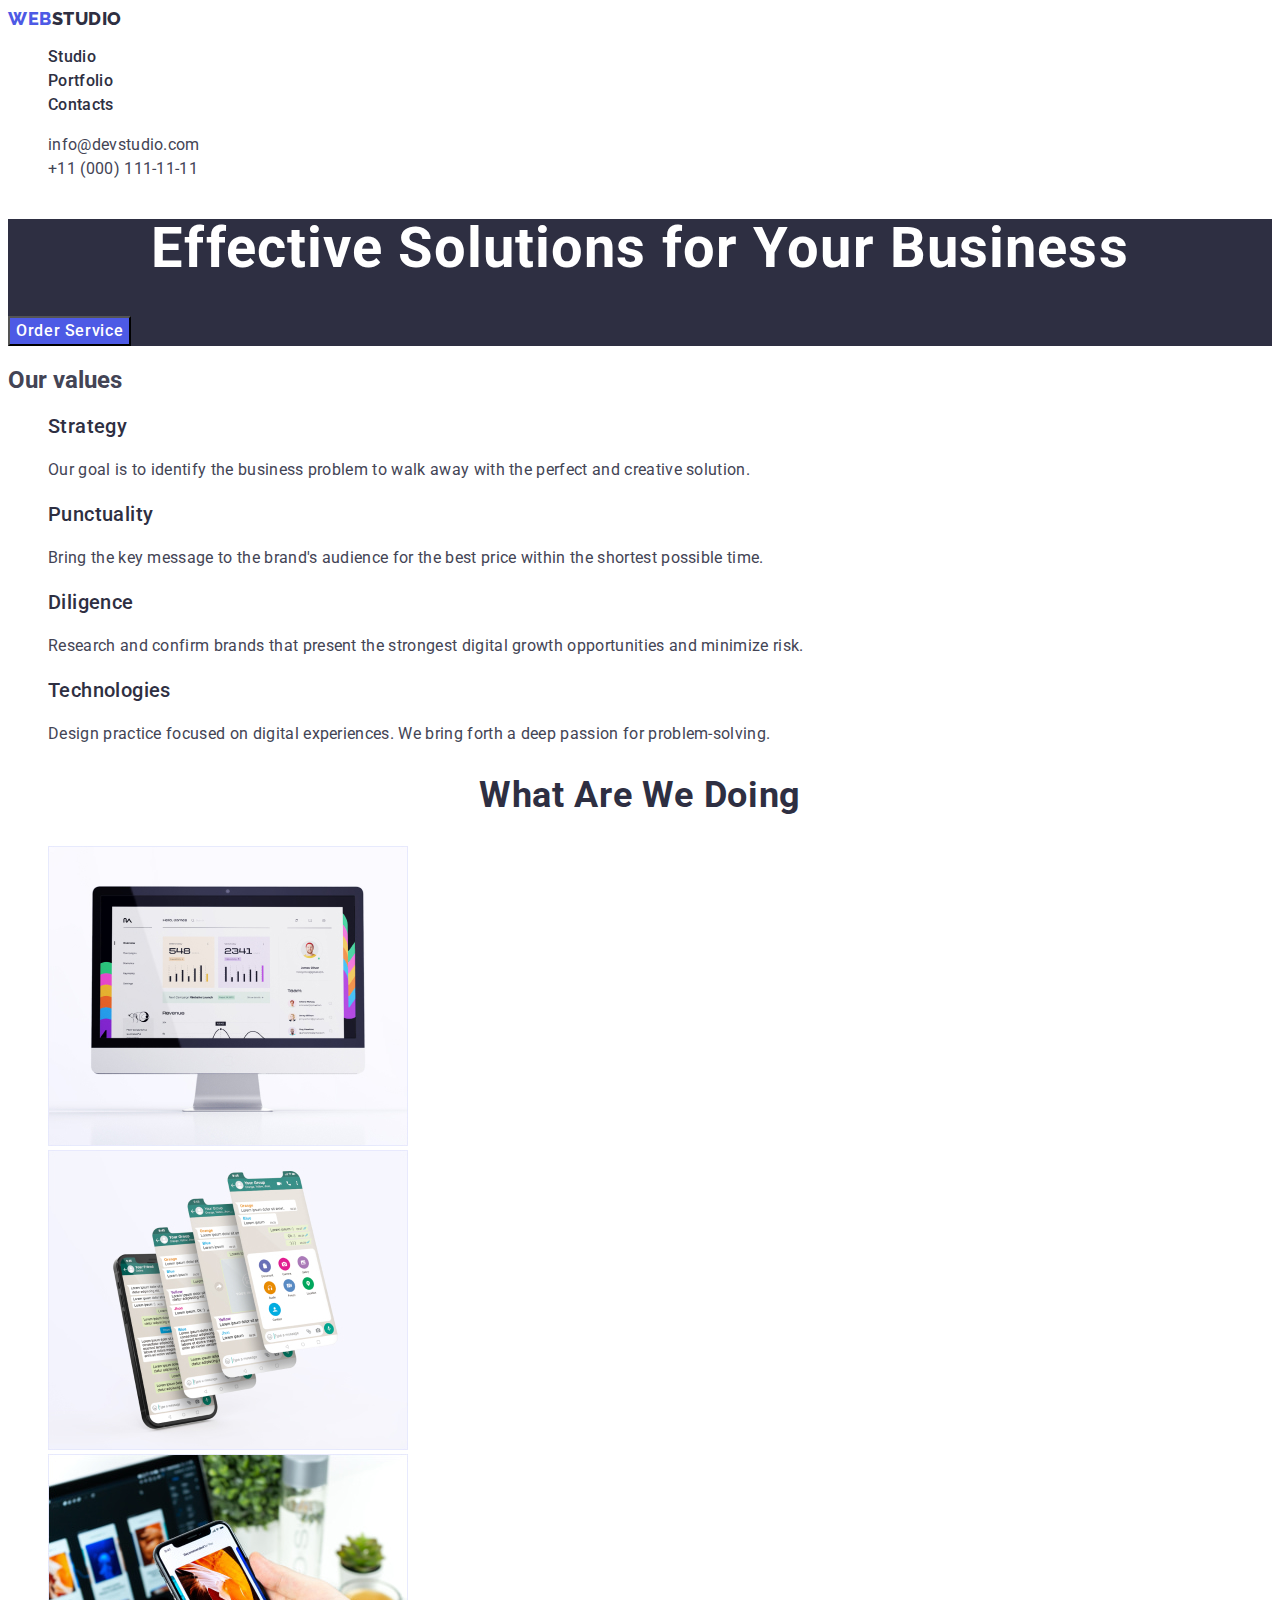
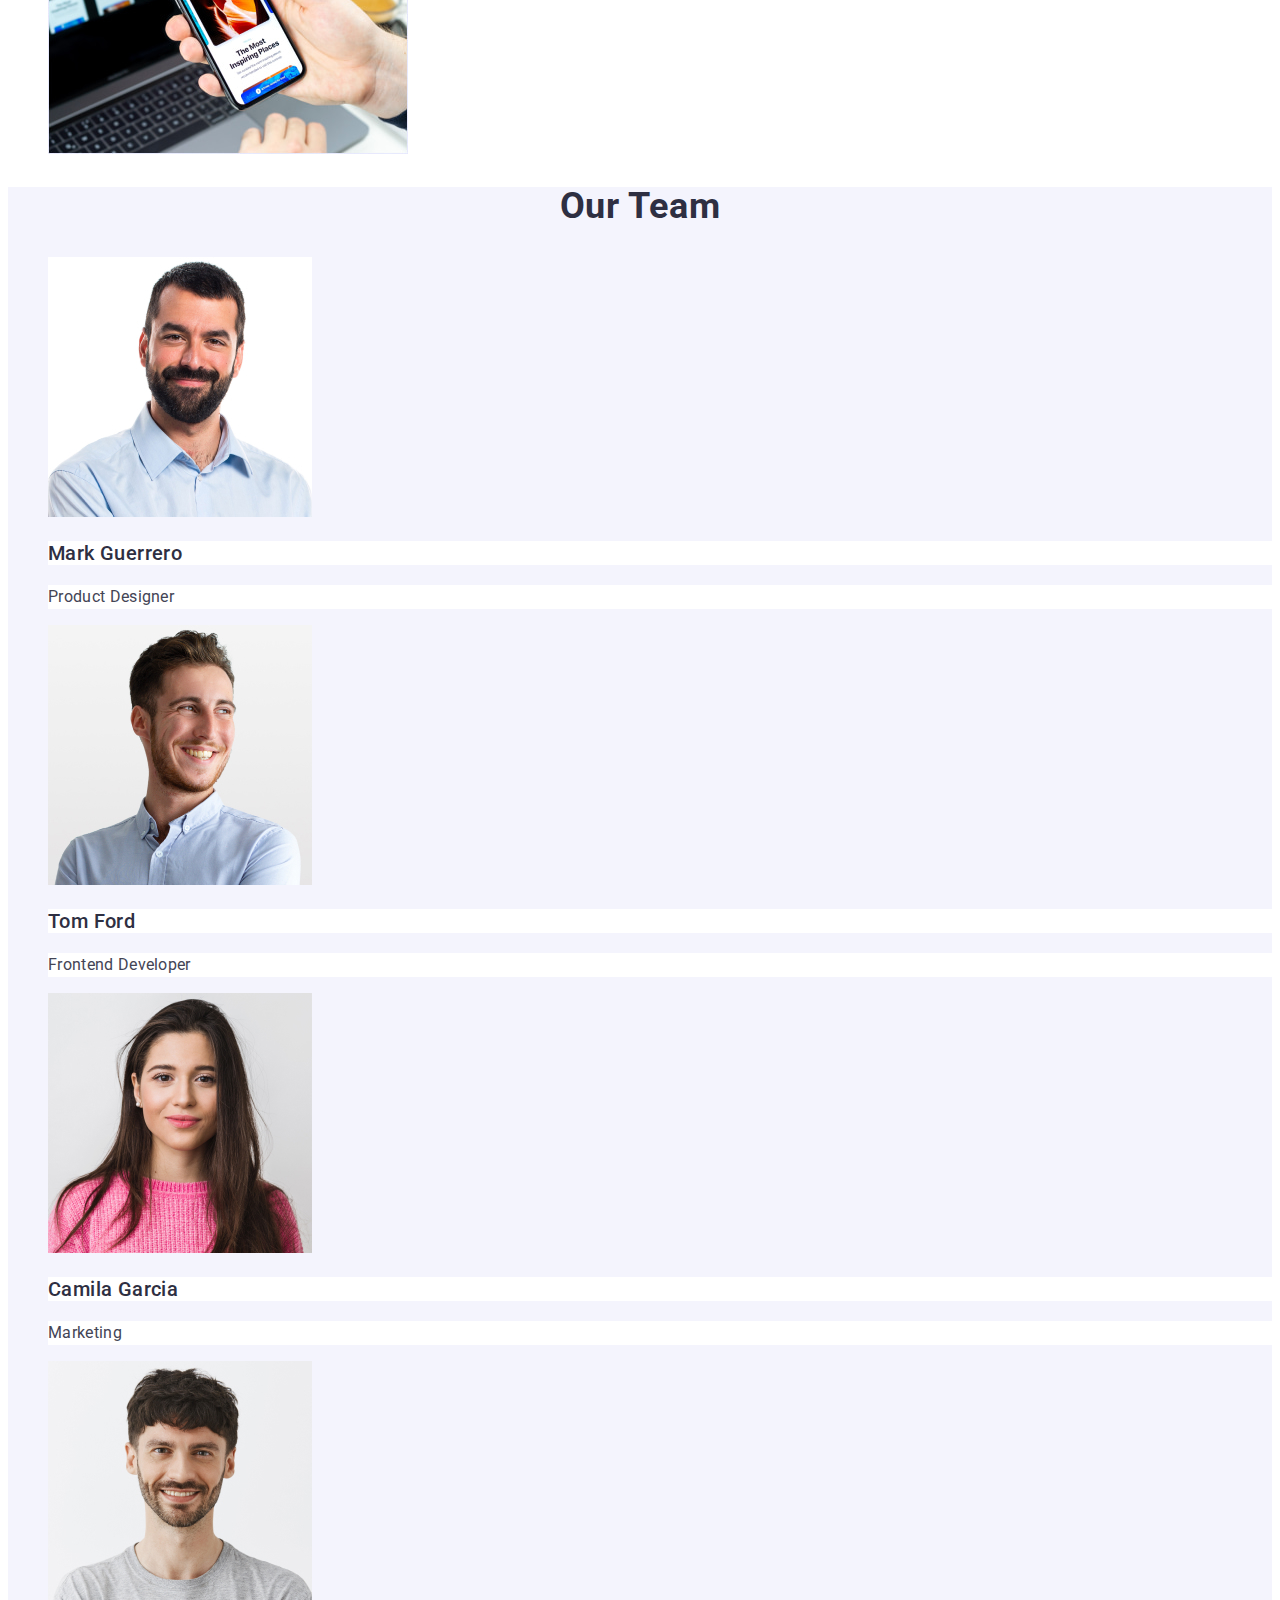
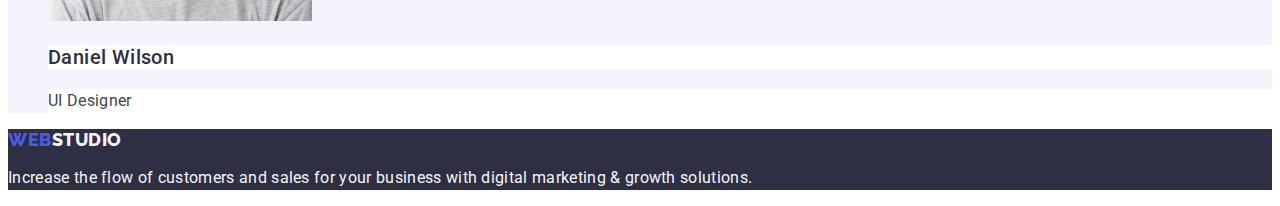
==== index.html @ 84248ae3 "....." ====
<!DOCTYPE html>
<html lang="en">
  <head>
    <meta charset="UTF-8" />
    <meta name="viewport" content="width=device-width, initial-scale=1.0" />
    <title>WebStudio</title>
    <link rel="preconnect" href="https://fonts.googleapis.com" />
    <link rel="preconnect" href="https://fonts.gstatic.com" crossorigin />
    <link
      href="https://fonts.googleapis.com/css2?family=Roboto&display=swap"
      rel="stylesheet"
    />
    <link rel="preconnect" href="https://fonts.googleapis.com" />
    <link rel="preconnect" href="https://fonts.gstatic.com" crossorigin />
    <link
      href="https://fonts.googleapis.com/css2?family=Raleway:wght@700&family=Roboto&display=swap"
      rel="stylesheet"
    />
    <link rel="stylesheet" href="./css/styles.css" />
  </head>

  <body class="body-studio">
    <header>
      <!--Navigation bar-->
      <nav class="nav-bar">
        <!-- Logo -->

        <a class="logo link" href="./index.html"
          >Web<span class="logo-span-dark">Studio</span></a
        >
        <ul class="list">
          <li><a class="nav-link link" href="./index.html">Studio</a></li>
          <li>
            <a class="nav-link link" href="./portfolio.html">Portfolio</a>
          </li>
          <li><a class="nav-link link" href="#Contacts">Contacts</a></li>
        </ul>
      </nav>
      <!-- Contact information -->
      <address class="address">
        <ul class="list">
          <li>
            <a href="mailto:info@devstudio.com" class="link-contacts link"
              >info@devstudio.com</a
            >
          </li>
          <li>
            <a href="tel:+110001111111" class="link-contacts link"
              >+11 (000) 111-11-11</a
            >
          </li>
        </ul>
      </address>
    </header>
    <!-- Main container -->
    <main>
      <!-- Hero section-->
      <section class="hero-section">
        <h1 class="hero-titile">Effective Solutions for Your Business</h1>
        <button type="button" class="order-button">Order Service</button>
      </section>
      <!-- Description of our values-->
      <section class="second-section">
        <h2 class="second-section-title">Our values</h2>
        <ul class="list">
          <li>
            <h3 class="second-and-fourth-section-mini-titles">Strategy</h3>
            <p class="second-and-fourth-section-paragraph">
              Our goal is to identify the business problem to walk away with the
              perfect and creative solution.
            </p>
          </li>
          <li>
            <h3 class="second-and-fourth-section-mini-titles">Punctuality</h3>
            <p class="second-and-fourth-section-paragraph">
              Bring the key message to the brand's audience for the best price
              within the shortest possible time.
            </p>
          </li>
          <li>
            <h3 class="second-and-fourth-section-mini-titles">Diligence</h3>
            <p class="second-and-fourth-section-paragraph">
              Research and confirm brands that present the strongest digital
              growth opportunities and minimize risk.
            </p>
          </li>
          <li>
            <h3 class="second-and-fourth-section-mini-titles">Technologies</h3>
            <p class="second-and-fourth-section-paragraph">
              Design practice focused on digital experiences. We bring forth a
              deep passion for problem-solving.
            </p>
          </li>
        </ul>
      </section>
      <!-- About us section-->
      <section class="third-section">
        <h2 class="third-section-title">What are we doing</h2>
        <ul class="list">
          <li>
            <img src="./images/computer.jpg" alt="computer" width="360" />
          </li>
          <li>
            <img src="./images/smartphone.jpg" alt="smartphone" width="360" />
          </li>
          <li>
            <img
              src="./images/computer-smartphone.jpg"
              alt="person using a smartphone and a laptop"
              width="360"
            />
          </li>
        </ul>
      </section>
      <!-- Team section -->
      <section class="fourth-section">
        <h2 class="fourth-section-title">Our Team</h2>
        <ul class="list">
          <li>
            <img src="./images/portrait-1.jpg" alt="brunette man" width="264" />
            <h3 class="second-and-fourth-section-mini-titles">Mark Guerrero</h3>
            <p class="second-and-fourth-section-paragraph">Product Designer</p>
          </li>
          <li>
            <img src="./images/portrait-2.jpg" alt="blonde man" width="264" />
            <h3 class="second-and-fourth-section-mini-titles">Tom Ford</h3>
            <p class="second-and-fourth-section-paragraph">
              Frontend Developer
            </p>
          </li>
          <li>
            <img
              src="./images/portrait-3.jpg"
              alt="brunette woman"
              width="264"
            />

            <h3 class="second-and-fourth-section-mini-titles">Camila Garcia</h3>
            <p class="second-and-fourth-section-paragraph">Marketing</p>
          </li>
          <li>
            <img
              src="./images/portrait-4.jpg"
              alt="brown hair man"
              width="264"
            />

            <h3 class="second-and-fourth-section-mini-titles">Daniel Wilson</h3>
            <p class="second-and-fourth-section-paragraph">UI Designer</p>
          </li>
        </ul>
      </section>
    </main>
    <!-- Footer container -->
    <footer class="footer-section">
      <!-- Logo-->
      <a class="logo link" href="./index.html"
        >Web<span class="logo-span-white">Studio</span></a
      >
      <!-- description -->
      <p class="footer-paragraph">
        Increase the flow of customers and sales for your business with digital
        marketing & growth solutions.
      </p>
    </footer>
  </body>
</html>
---- css/styles.css ----
:root {
    --background-color: #FFFFFF;
    --text-color: #434455;
    --brand-color: #2E2F42;
    --logo-color: #4d5ae5;
    --background-color-potfolio: #F4F4FD;
}

body {color: #434455;
background-color: var(--background-color);
}

.body-studio {font-family: 'Roboto', sans-serif;
}


/*antet*/

.nav-bar {
    background-color: var(--background-color);
}

.logo {font-family: "Raleway", sans-serif;
    font-weight: 800;
    font-size: 18px;
    line-height: 1.17;
    letter-spacing: 0.03em;
    text-transform: uppercase;
    color: var(--logo-color);
}

.link {text-decoration: none;
}
.logo-span-dark {color: var(--brand-color);
}

.list {list-style: none;
}

.nav-link {font-weight: 500;
font-size: 16px;
line-height: 1.5;
letter-spacing: 0.02em;
color: var(--brand-color);
}
.nav-link:hover,
.nav-link:focus {color: #404bbf;
}

.address {
    color: var(--text-color);
    background-color: var(--background-color);
    font-size: 16px;
    line-height: 24px;
    font-style: normal;

}

.link-contacts {font-size: 16px;
    line-height: 1.5;
    letter-spacing: 0.02em;
    color: var(--text-color);
}
.link-contacts:hover,
.link-contacts:focus {color: #404bbf;}





/* studio page styles */



.hero-section {
    background-color: var(--brand-color);
}

.hero-titile {font-size: 56px;
line-height: 1.07;
text-align: center;
letter-spacing: 0.02em;
color: #FFFFFF;
}
.order-button {background-color: #4D5AE5;
font-family: "Roboto", sans-serif;
font-weight: 500;
font-size: 16px;
line-height: 1.5;
letter-spacing: 0.04em;
color: #ffffff;
cursor: pointer;
}

.order-button:hover,
.order-button:focus {background-color: #404bbf;
}

/* a doua sectiune */

.second-section {background-color: var(--background-color);}



.second-and-fourth-section-mini-titles {color: var(--brand-color);
    background-color: var(--background-color);
    font-size: 20px;
    font-weight: 500;
    line-height: 1.2;
    letter-spacing: 0.02em;
}
.second-and-fourth-section-paragraph {color: var(--text-color);
    background-color: #FFFFFF;
    font-size: 16px;
    line-height: 1.5;
letter-spacing: 0.02em;
}

/* sectiunea a treia */

.third-section {background-color: var(--background-color);}

.third-section-title {color: var(--brand-color);
    font-size: 36px;
    font-weight: 700;
    line-height: 1.11;
    text-align: center;
    letter-spacing: 0.02em;
    text-transform: capitalize;
}

/* seciunea a patra */

.fourth-section {background-color: #F4F4FD;}
.fourth-section-title {color: var(--brand-color);
    font-size: 36px;
    font-weight: 700;
    line-height: 1.11;
    text-align: center;
    letter-spacing: 0.02em;
    text-transform: capitalize;
}



/* footer*/


.footer-section {background-color: var(--brand-color);
}

.logo-span-white {color: #F4F4FD;
}

.footer-paragraph {color: #F4F4FD;
    font-size: 16px;
    line-height: 1.5;
letter-spacing: 0.02em;}



/* portfolio page */

.body-portfolio {
    font-family: 'Roboto', sans-serif;
    color: var(--text-color);
}


.portfolio-button {
    color: var(--logo-color);
    background-color: var(--background-color-potfolio);
    font-family: "Roboto", sans-serif;
    font-size: 16px;
    font-weight: 500;
    line-height: 1.5;
    cursor: pointer;
    letter-spacing: 0.04em;
}

.portfolio-button:hover,
.portfolio-button:focus {
    color: #FFFFFF;
    background-color: #404BBF;
}

.portfolio-title {
    color: var(--brand-color);
    font-size: 20px;
    font-weight: 500;
    line-height: 1.2;
    letter-spacing: 0.02em;
}

.portfolio-paragraph {
    color: var(--text-color);
    font-size: 16px;
    line-height: 1.5;
    letter-spacing: 0.02em
}
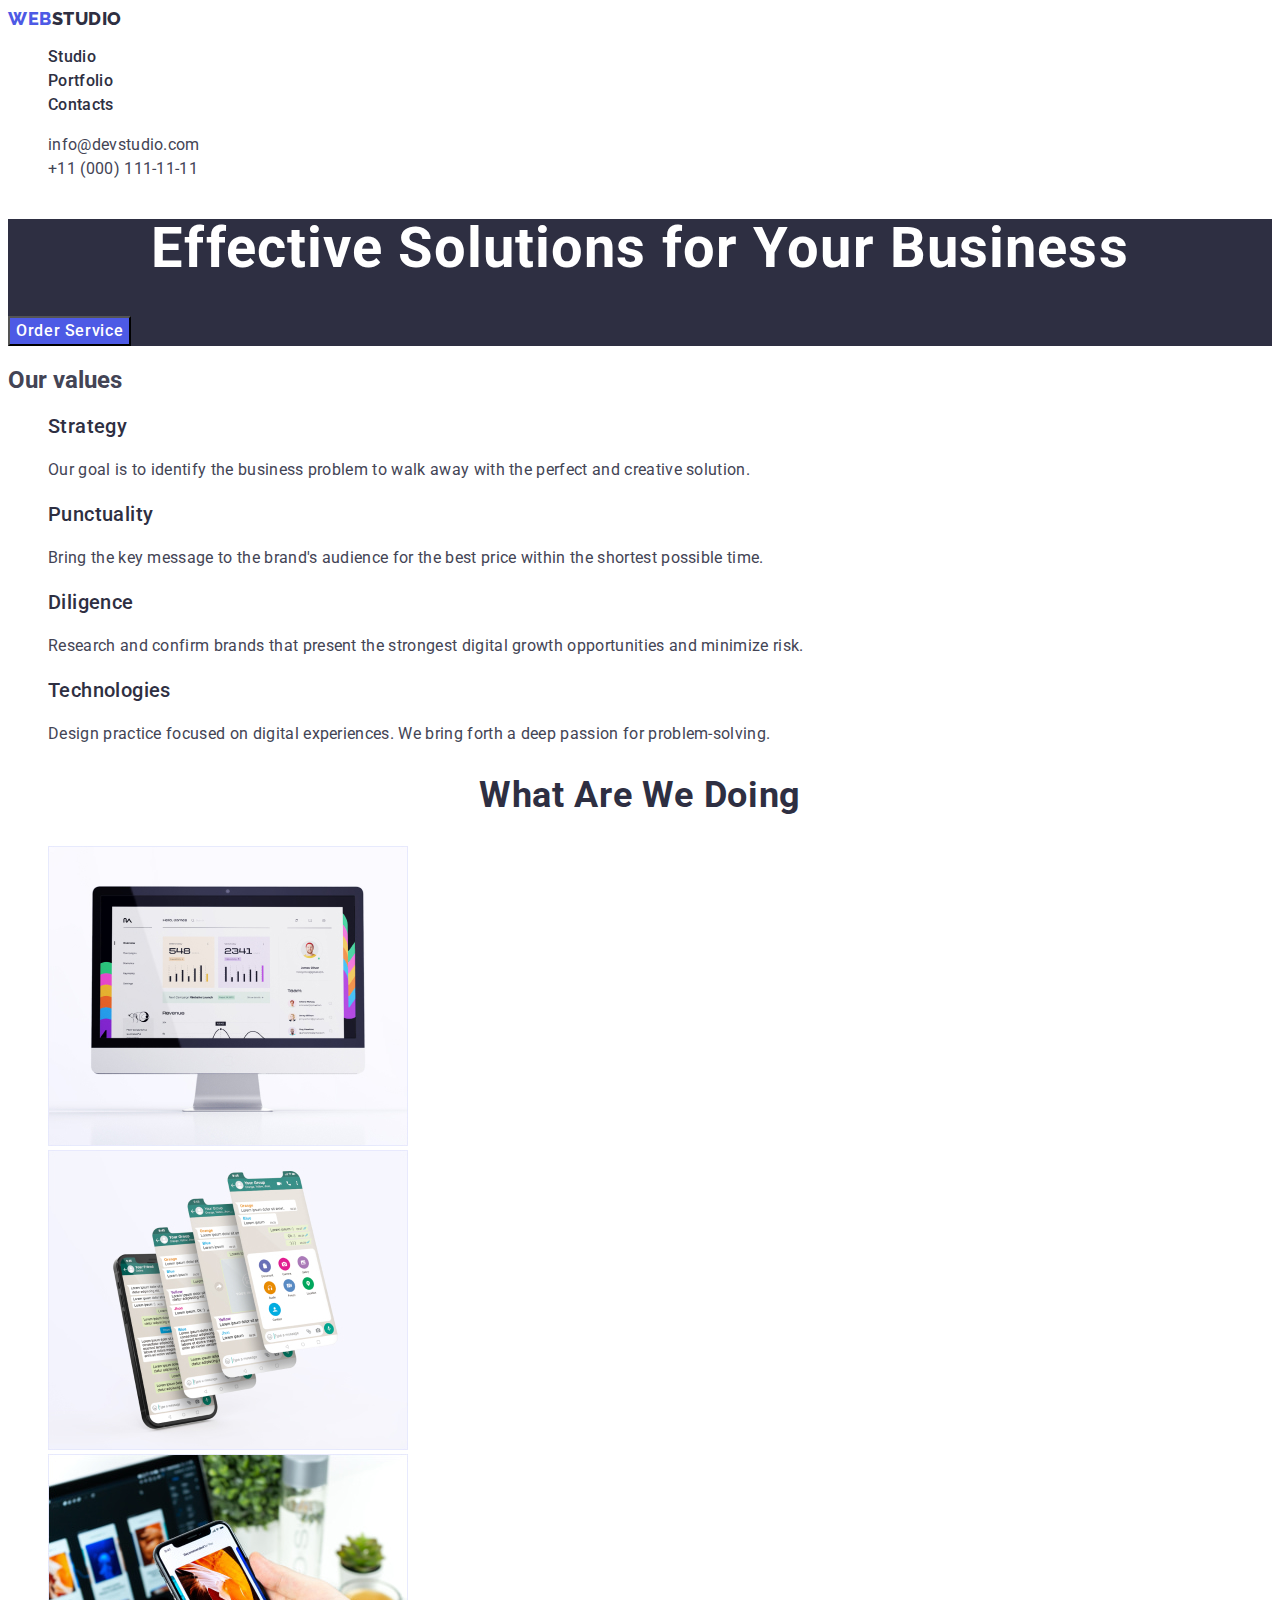
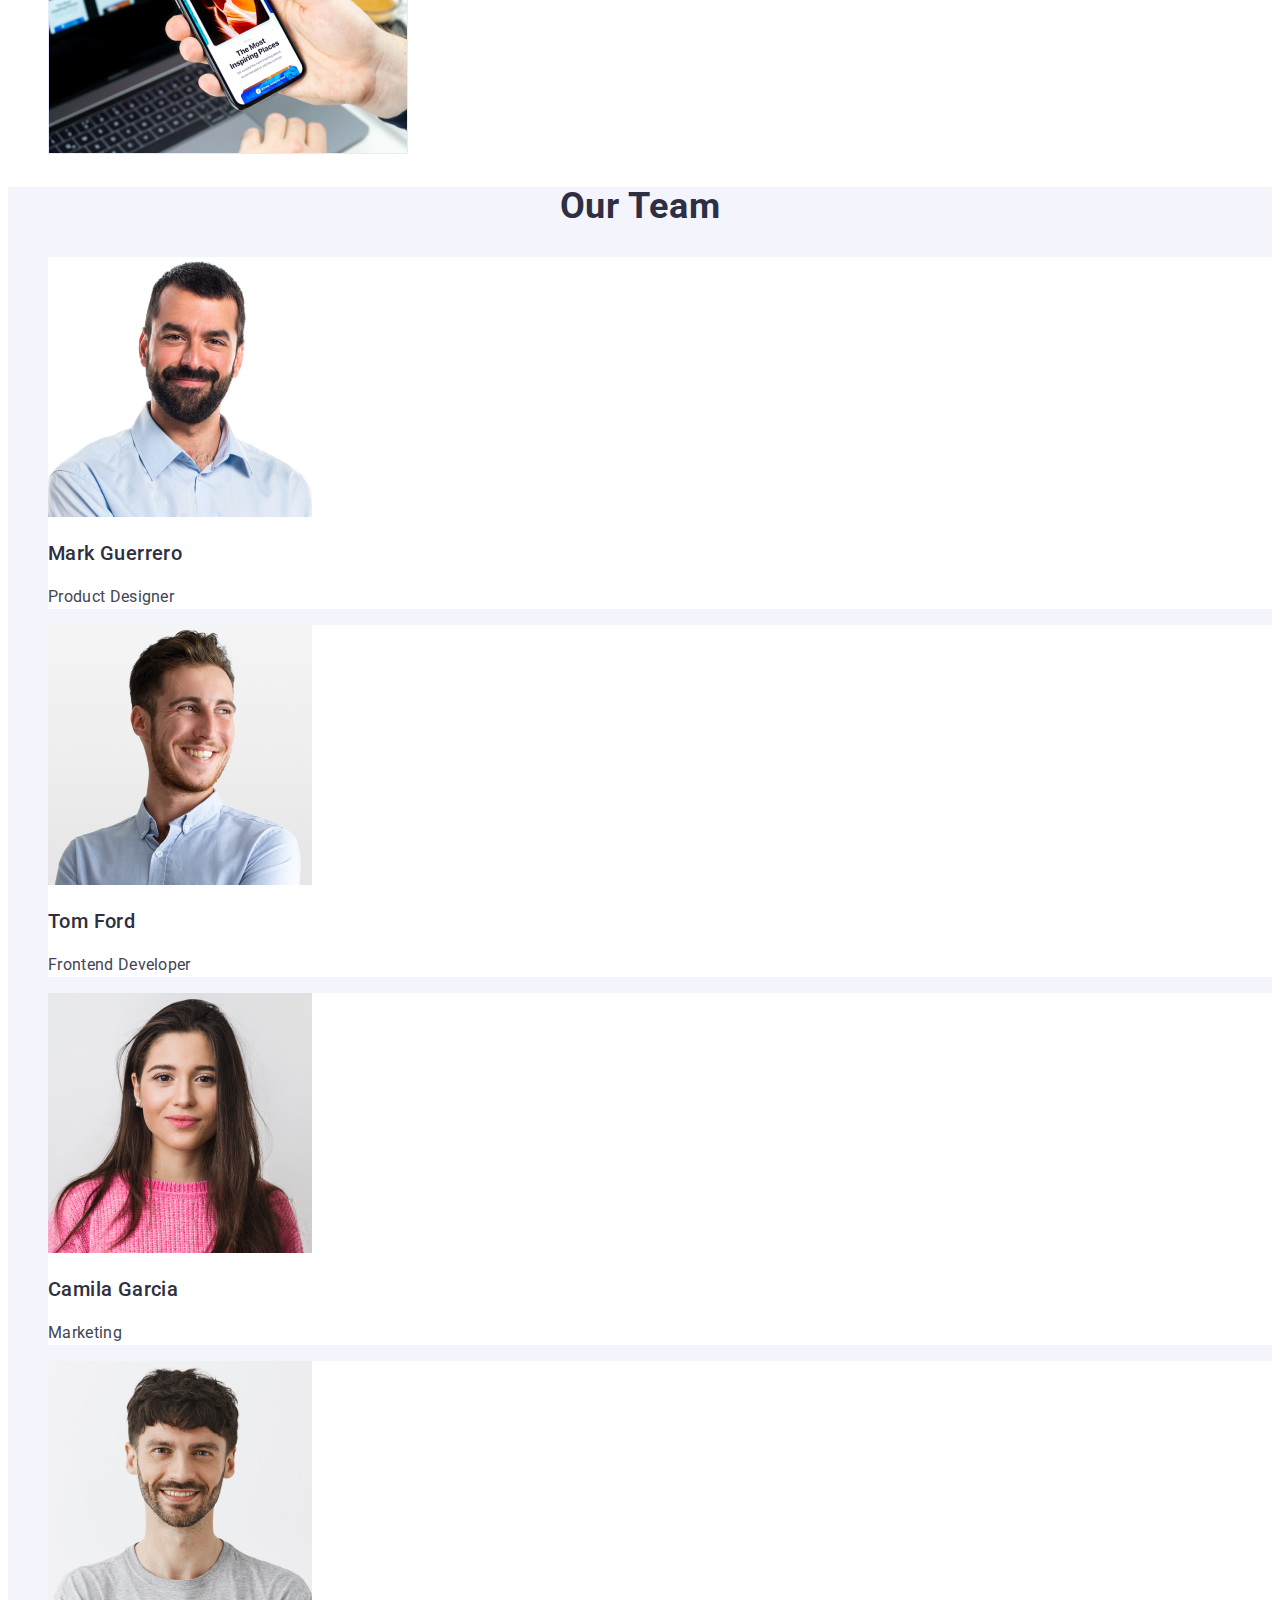
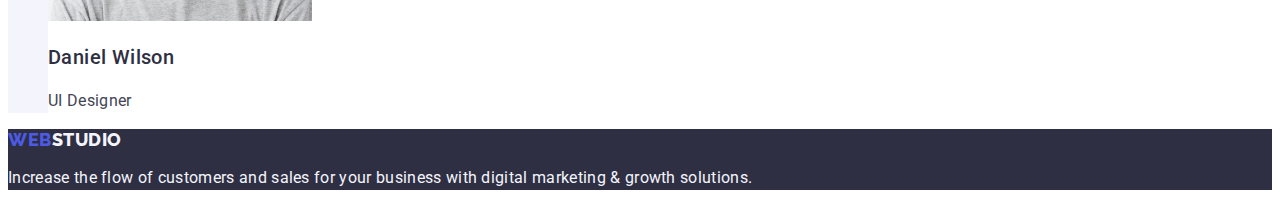
==== commit a8d18118: "D" ====
--- a/index.html
+++ b/index.html
@@ -33,7 +33,7 @@
           <li>
             <a class="nav-link link" href="./portfolio.html">Portfolio</a>
           </li>
-          <li><a class="nav-link link" href="#Contacts">Contacts</a></li>
+          <li><a class="nav-link link" href="">Contacts</a></li>
         </ul>
       </nav>
       <!-- Contact information -->
@@ -95,7 +95,7 @@
       </section>
       <!-- About us section-->
       <section class="third-section">
-        <h2 class="third-section-title">What are we doing</h2>
+        <h2 class="third-and-fourth-section-title">What are we doing</h2>
         <ul class="list">
           <li>
             <img src="./images/computer.jpg" alt="computer" width="360" />
@@ -114,31 +114,30 @@
       </section>
       <!-- Team section -->
       <section class="fourth-section">
-        <h2 class="fourth-section-title">Our Team</h2>
+        <h2 class="third-and-fourth-section-title">Our Team</h2>
         <ul class="list">
-          <li>
+          <li class="another-try">
             <img src="./images/portrait-1.jpg" alt="brunette man" width="264" />
             <h3 class="second-and-fourth-section-mini-titles">Mark Guerrero</h3>
             <p class="second-and-fourth-section-paragraph">Product Designer</p>
           </li>
-          <li>
+          <li class="another-try">
             <img src="./images/portrait-2.jpg" alt="blonde man" width="264" />
             <h3 class="second-and-fourth-section-mini-titles">Tom Ford</h3>
             <p class="second-and-fourth-section-paragraph">
               Frontend Developer
             </p>
           </li>
-          <li>
+          <li class="another-try">
             <img
               src="./images/portrait-3.jpg"
               alt="brunette woman"
               width="264"
             />
-
             <h3 class="second-and-fourth-section-mini-titles">Camila Garcia</h3>
             <p class="second-and-fourth-section-paragraph">Marketing</p>
           </li>
-          <li>
+          <li class="another-try">
             <img
               src="./images/portrait-4.jpg"
               alt="brown hair man"
--- a/css/styles.css
+++ b/css/styles.css
@@ -98,29 +98,28 @@
 
 /* a doua sectiune */
 
-.second-section {background-color: var(--background-color);}
-
 
 
 .second-and-fourth-section-mini-titles {color: var(--brand-color);
-    background-color: var(--background-color);
+    background-color: #FFFFFF;
     font-size: 20px;
     font-weight: 500;
     line-height: 1.2;
     letter-spacing: 0.02em;
 }
+
 .second-and-fourth-section-paragraph {color: var(--text-color);
-    background-color: #FFFFFF;
+    background-color: #FFFFFFFF;
     font-size: 16px;
     line-height: 1.5;
-letter-spacing: 0.02em;
+    letter-spacing: 0.02em;
 }
 
 /* sectiunea a treia */
 
 .third-section {background-color: var(--background-color);}
 
-.third-section-title {color: var(--brand-color);
+.third-and-fourth-section-title {color: var(--brand-color);
     font-size: 36px;
     font-weight: 700;
     line-height: 1.11;
@@ -132,14 +131,9 @@
 /* seciunea a patra */
 
 .fourth-section {background-color: #F4F4FD;}
-.fourth-section-title {color: var(--brand-color);
-    font-size: 36px;
-    font-weight: 700;
-    line-height: 1.11;
-    text-align: center;
-    letter-spacing: 0.02em;
-    text-transform: capitalize;
-}
+
+.another-try {background-color: #ffffff;}
+
 
 
 
